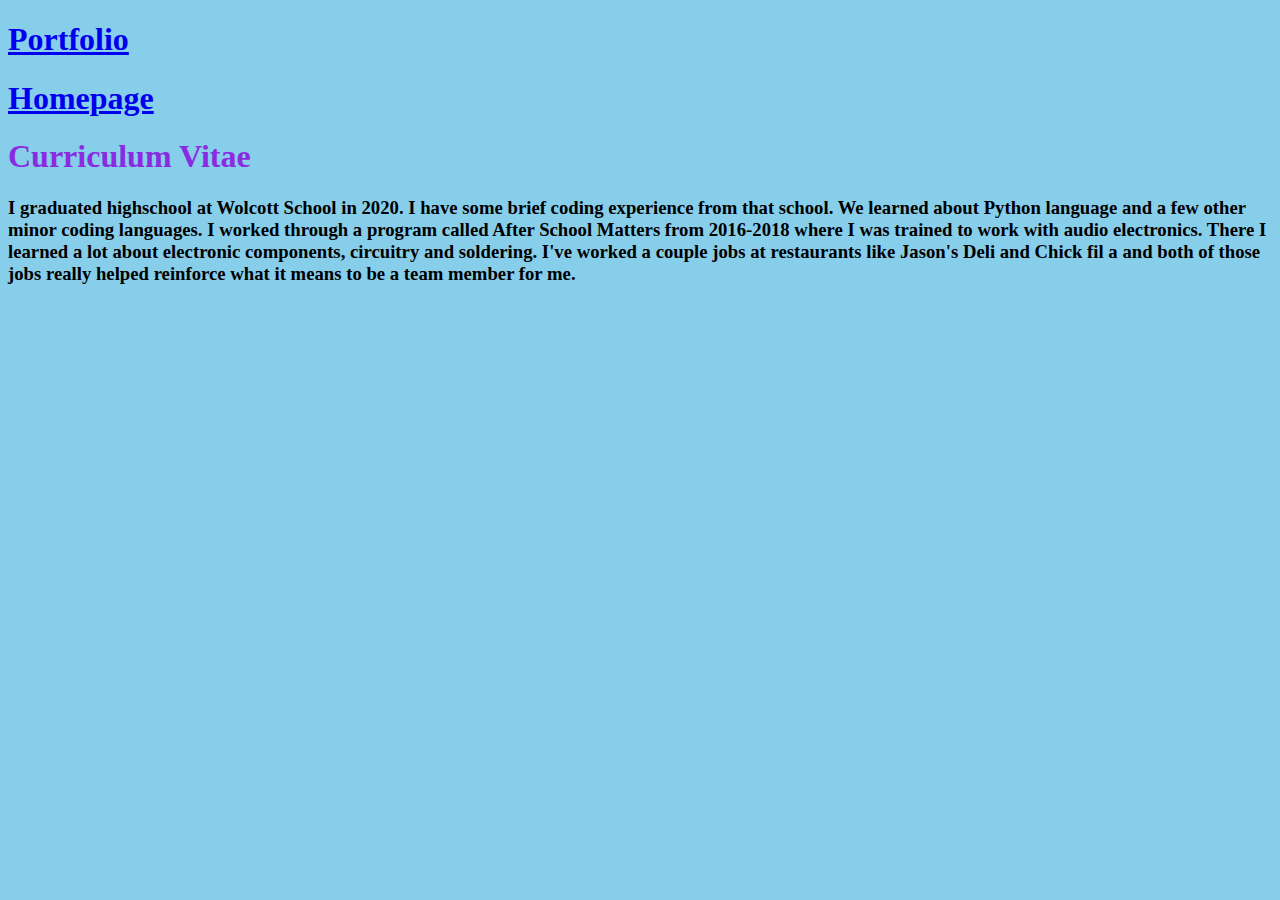
==== aboutMe.html @ 2ab84e10 "First Commit Addition One" ====
<!DOCTYPE html>
<html lang="en">
<head>
    <meta charset="UTF-8">
    <meta http-equiv="X-UA-Compatible" content="IE=edge">
    <meta name="viewport" content="width=device-width, initial-scale=1.0">
    <link rel="stylesheet" href="style.css">
    <title>CV Page</title>
</head>
<body>
    <h1><a href="portfolio.html"> Portfolio</a></h1> <h1><a href="index.html"> Homepage</a></h1>
    <h1>Curriculum Vitae</h1>
    <h3>I graduated highschool at Wolcott School in 2020. I have some 
        brief coding experience from that school. We learned about Python language and a few other minor coding languages.
        I worked through a program called After School Matters from 2016-2018 where I was trained to work with audio electronics.
        There I learned a lot about electronic components, circuitry and soldering. I've 
        worked a couple jobs at restaurants like Jason's Deli and Chick fil a and both of those 
        jobs really helped reinforce what it means to be a team member for me.
    </h3>
    
</body>
</html>
---- style.css ----
h1 {
    color: blueviolet
}

body {
    background-color: skyblue
}
section.groove {border-style: groove;}
p {
    margin-top: 100px;
}
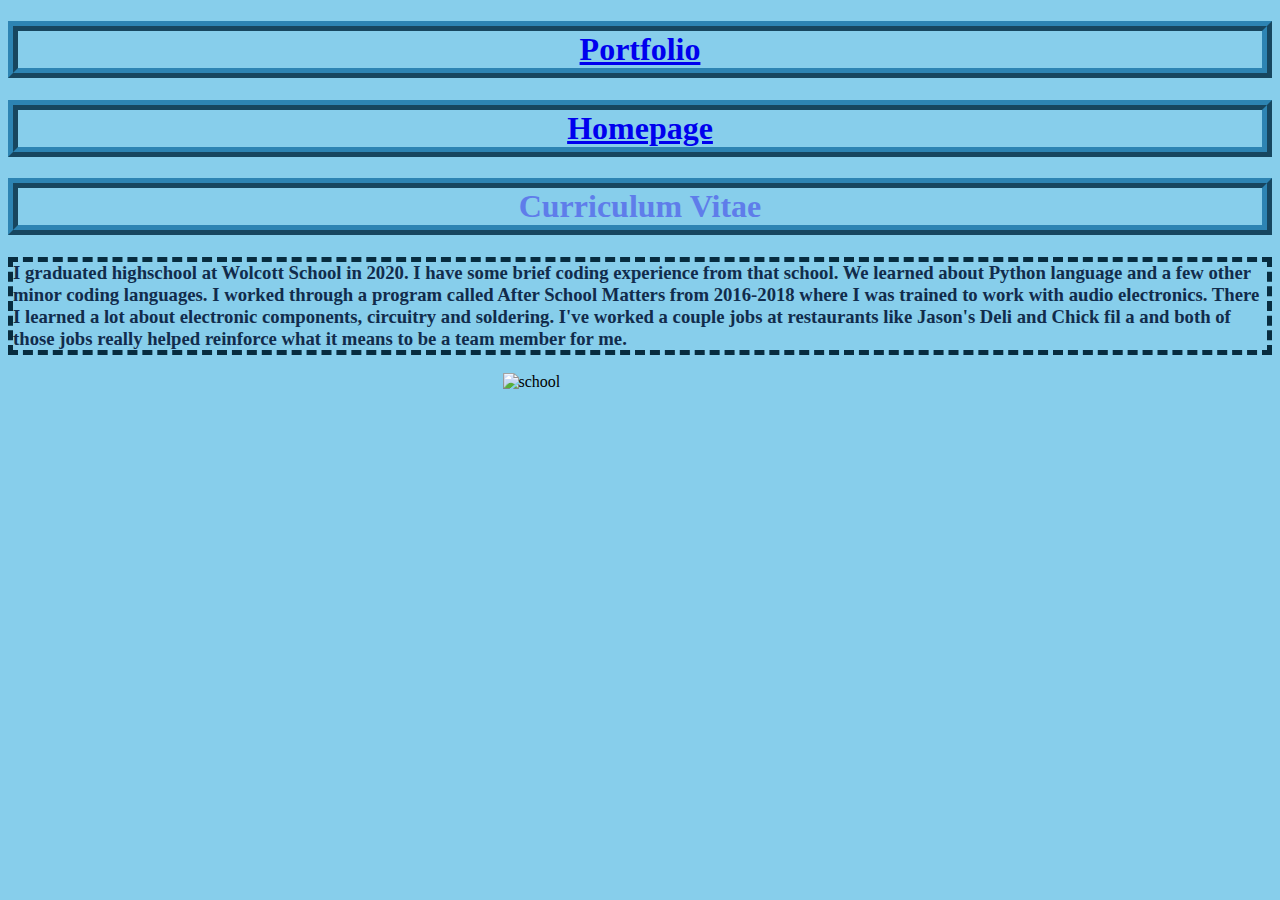
==== commit 27217de1: "Add files via upload" ====
--- a/aboutMe.html
+++ b/aboutMe.html
@@ -17,6 +17,6 @@
         worked a couple jobs at restaurants like Jason's Deli and Chick fil a and both of those 
         jobs really helped reinforce what it means to be a team member for me.
     </h3>
-    
+    <div class= image><img src="https://s3.amazonaws.com/architecture-org/files/modules/wolcott-college-prep-courtesy-site-web04.jpg" alt= "school" width="275" height="275"></div>
 </body>
 </html>--- a/style.css
+++ b/style.css
@@ -1,11 +1,31 @@
 h1 {
-    color: blueviolet
+    border: 10px ridge rgb(45, 132, 179);
+    display: flex; 
+    color: rgb(95, 125, 234);
+    flex-direction: row;
+    justify-content: center;
+
 }
-
+h2 {
+    border: 5px groove rgb(93, 167, 207);
+    display: flex; 
+    color: rgb(67, 132, 224);
+    flex-direction: row;
+    justify-content: center;
+}
+h3 {
+    border: 5px dashed rgb(7, 44, 63);
+    display: flex; 
+    color: rgb(17, 44, 76);
+    flex-direction: row;
+    justify-content: center;
+}
 body {
     background-color: skyblue
 }
-section.groove {border-style: groove;}
-p {
-    margin-top: 100px;
-}+.image {
+    display: flex;
+    justify-content: center;
+    align-items: center;
+}
+
